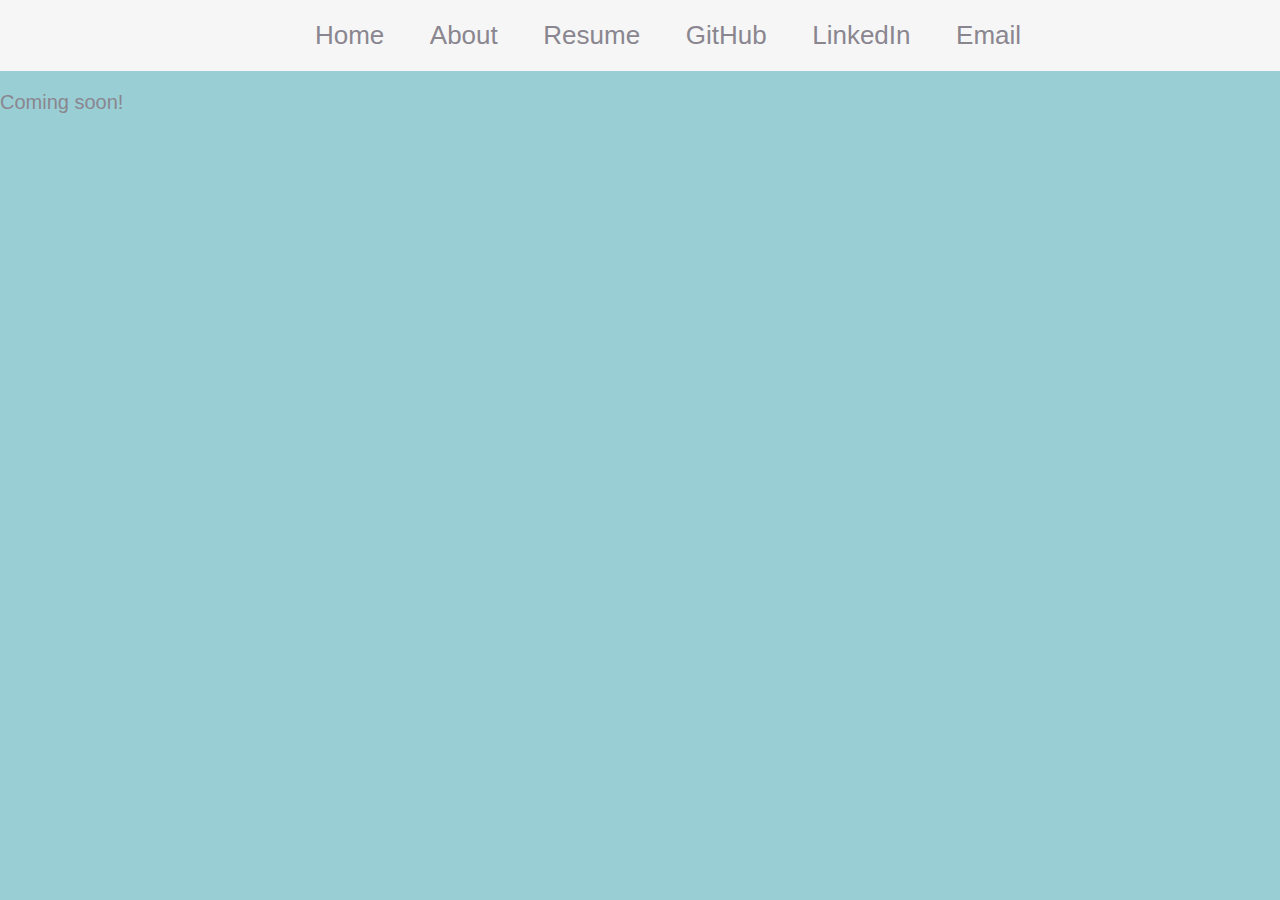
==== about.html @ a5b73c5c "Header for all pages; align stuff on homepage" ====
<!DOCTYPE html>
<html>
	<head>
		<meta charset="utf-8">
		<title>About</title>
		<link rel="stylesheet" href="main.css">
	</head>

	<body id="resume">
                <div class="header" id="stickyHeader">
                        <script src="header.js"></script>
                        <a href="/">Home</a>
                        <a href="/about.html">About</a>
                        <a href="/resume.html">Resume</a>
                        <a href="https://github.com/jsngn/" target="_blank">GitHub</a>
                        <a href="https://www.linkedin.com/in/jsngn/" target="_blank">LinkedIn</a>
                        <a href="mailto:mien.t.nguyen.22@dartmouth.edu" target="_blank">Email</a>
                </div>
                <p class="bodytxt">Coming soon!</p>
        </body>
</html>
---- main.css ----
.header {
	margin: 0px;
	padding: 20px 28px;
	width: 100%;
  	background: #f6f6f6;
	text-align: center;
}

.mainport {
	display: block;
	padding-top: 50px;
	padding-bottom: 15px;
	margin: 0px;
	width: 100%;
	text-align: center;
}

img {
	height: 504px;
	width: 378px;
	border: 5px solid #f6f6f6;
}

body {
	margin: 0px;
        background-color: #99ced4;
}

#index, #resume, #about .bodytxt {
	font-family: Verdana, Geneva, sans-serif;
	font-size: 20px;
	color: #8a8690;
}

.sticky {
        position: fixed;
        top: 0;
        width = 100%;
}

.sticky + .bodytxt {
	padding-top: 102px;
}

.mainbody {
	display: block;
        margin: 0px;
        width: 100%;
        text-align: center;
}

.header a {
	margin: 20px;
	position: relative;
	font-family: Verdana, Geneva, sans-serif;
	font-size: 26px;
	color: #8a8690;
	text-decoration: none;
}

.header a:visited {
        font-family: Verdana, Geneva, sans-serif;
        font-size: 26px;
        color: #8a8690;
}

.header a:before {
	content: "";
  	position: absolute;
  	width: 100%;
 	height: 2px;
 	bottom: 0;
  	left: 0;
 	background-color: #efb6b5;
  	visibility: hidden;
  	-webkit-transform: scaleX(0);
  	transform: scaleX(0);
  	-webkit-transition: all 0.3s ease-in-out 0s;
  	transition: all 0.3s ease-in-out 0s;
}

.header a:hover:before {
	visibility: visible;
  	-webkit-transform: scaleX(1);
 	transform: scaleX(1);
}

::-moz-selection {
  color: white;
  background: #efb6b5;
}

::selection {
  color: white;
  background: #efb6b5;
}
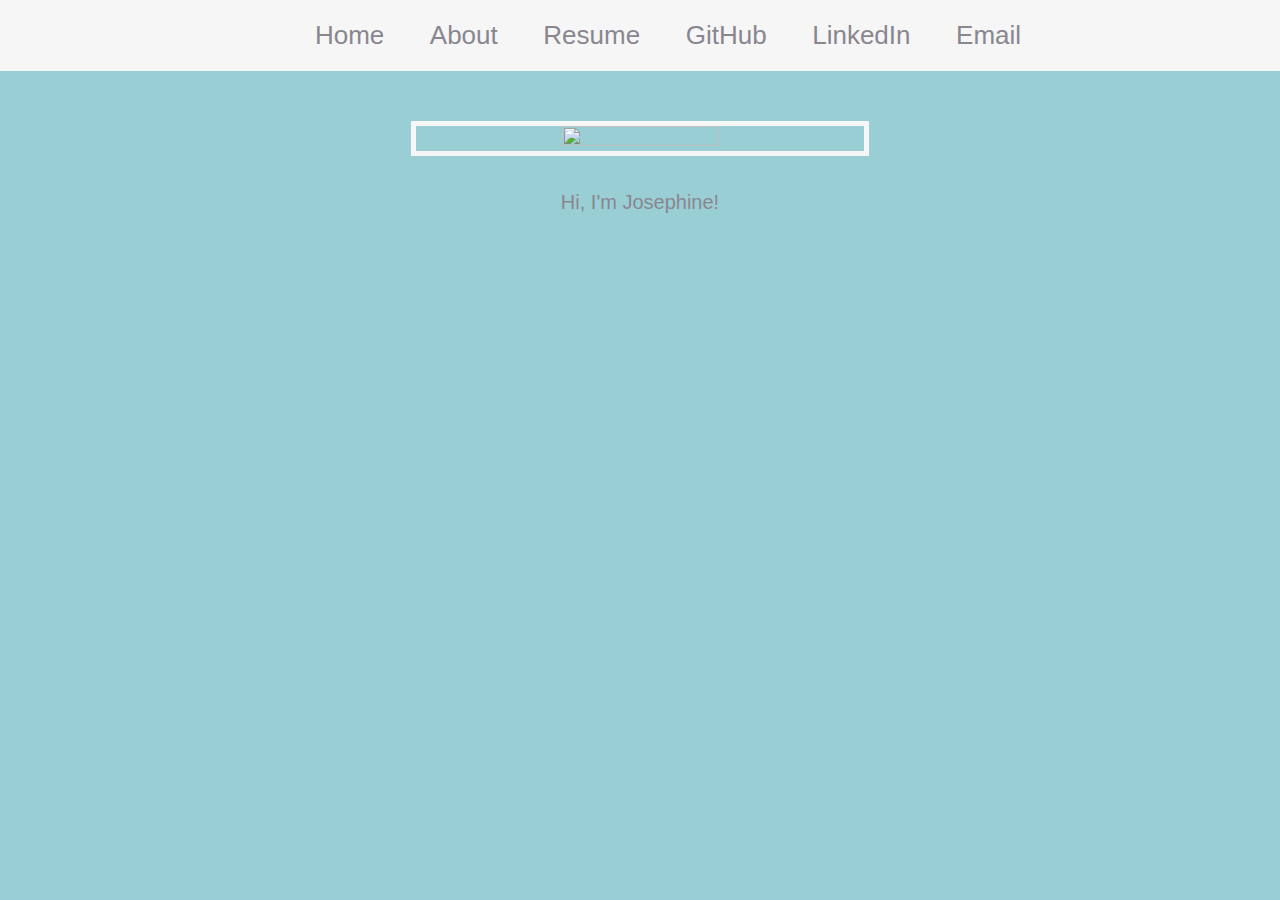
==== commit 4868b726: "Add things to about page" ====
--- a/about.html
+++ b/about.html
@@ -16,6 +16,11 @@
                         <a href="https://www.linkedin.com/in/jsngn/" target="_blank">LinkedIn</a>
                         <a href="mailto:mien.t.nguyen.22@dartmouth.edu" target="_blank">Email</a>
                 </div>
-                <p class="bodytxt">Coming soon!</p>
+		<div class="aboutport">
+                        <img src="files/aboutpic.jpg">
+                </div>
+                <div class="aboutbody">
+                        <p class="bodytxt">Hi, I'm Josephine!</p>
+		</div>
         </body>
 </html>
--- a/main.css
+++ b/main.css
@@ -6,7 +6,7 @@
 	text-align: center;
 }
 
-.mainport {
+.mainport, .aboutport {
 	display: block;
 	padding-top: 50px;
 	padding-bottom: 15px;
@@ -15,9 +15,15 @@
 	text-align: center;
 }
 
-img {
-	height: 504px;
-	width: 378px;
+.mainport img {
+	height: 20.5%;
+	width: 20.5%;
+	border: 5px solid #f6f6f6;
+}
+
+.aboutport img {
+	height: 35%;
+	width: 35%;
 	border: 5px solid #f6f6f6;
 }
 
@@ -42,7 +48,7 @@
 	padding-top: 102px;
 }
 
-.mainbody {
+.mainbody, .aboutbody {
 	display: block;
         margin: 0px;
         width: 100%;
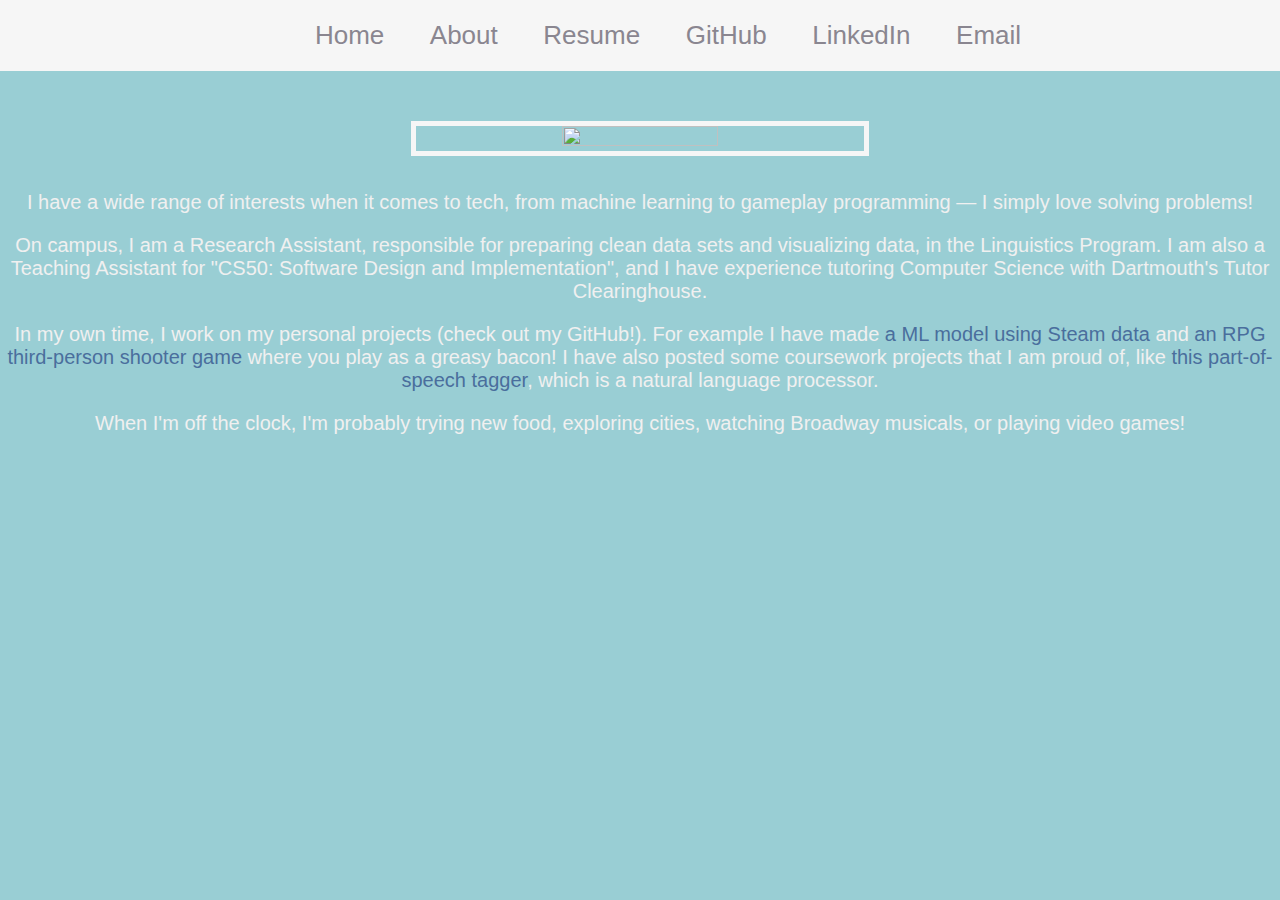
==== commit 70a6e88d: "Content for about + edit link style" ====
--- a/about.html
+++ b/about.html
@@ -20,7 +20,10 @@
                         <img src="files/aboutpic.jpg">
                 </div>
                 <div class="aboutbody">
-                        <p class="bodytxt">Hi, I'm Josephine!</p>
+			<p class="bodytxt">I have a wide range of interests when it comes to tech, from machine learning to gameplay programming — I simply love solving problems!</p>
+			<p class="bodytxt">On campus, I am a Research Assistant, responsible for preparing clean data sets and visualizing data, in the Linguistics Program. I am also a Teaching Assistant for "CS50: Software Design and Implementation", and I have experience tutoring Computer Science with Dartmouth's Tutor Clearinghouse.</p>
+			<p class="bodytxt">In my own time, I work on my personal projects (check out my GitHub!). For example I have made <a href="https://github.com/jsngn/steam-machine-learning" target="_blank">a ML model using Steam data</a> and <a href="https://github.com/jsngn/sizzling-assassin"  target="_blank">an RPG third-person shooter game</a> where you play as a greasy bacon! I have also posted some coursework projects that I am proud of, like <a href="https://github.com/jsngn/nlp-hmm" target="_blank">this part-of-speech tagger</a>, which is a natural language processor.</p>
+			<p class="bodytxt">When I'm off the clock, I'm probably trying new food, exploring cities, watching Broadway musicals, or playing video games!</p>
 		</div>
         </body>
 </html>
--- a/main.css
+++ b/main.css
@@ -35,7 +35,7 @@
 #index, #resume, #about .bodytxt {
 	font-family: Verdana, Geneva, sans-serif;
 	font-size: 20px;
-	color: #8a8690;
+	color: #f0f0f0;
 }
 
 .sticky {
@@ -55,6 +55,14 @@
         text-align: center;
 }
 
+.aboutbody a {
+	font-family: Verdana, Geneva, sans-serif;
+	position: relative;
+	font-size: 20px;
+        color: #4a6e9d;
+	text-decoration: none;
+}
+
 .header a {
 	margin: 20px;
 	position: relative;
@@ -70,7 +78,7 @@
         color: #8a8690;
 }
 
-.header a:before {
+a:before {
 	content: "";
   	position: absolute;
   	width: 100%;
@@ -85,7 +93,7 @@
   	transition: all 0.3s ease-in-out 0s;
 }
 
-.header a:hover:before {
+a:hover:before {
 	visibility: visible;
   	-webkit-transform: scaleX(1);
  	transform: scaleX(1);
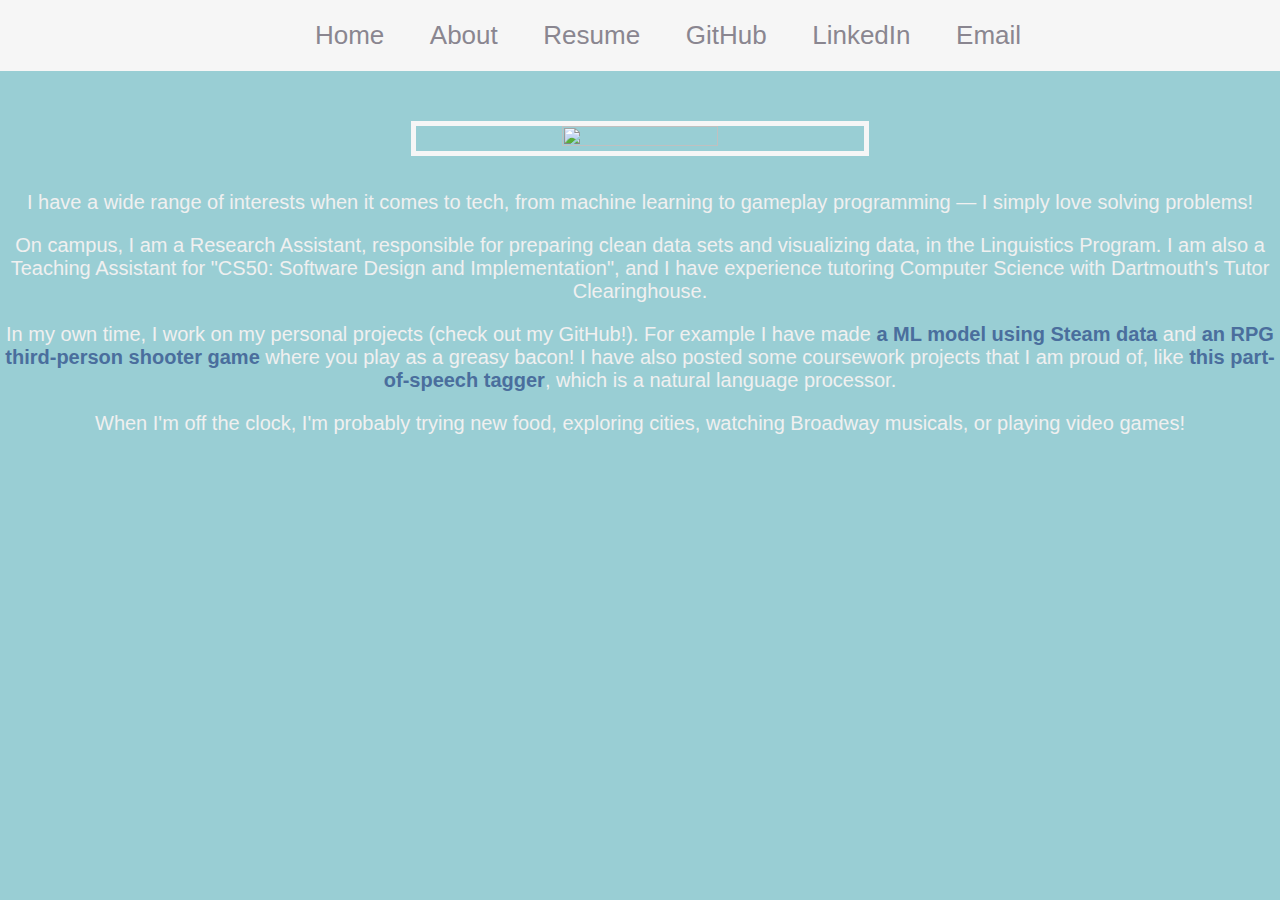
==== commit 91f270c4: "Content for about + edit link style" ====
--- a/about.html
+++ b/about.html
@@ -22,7 +22,7 @@
                 <div class="aboutbody">
 			<p class="bodytxt">I have a wide range of interests when it comes to tech, from machine learning to gameplay programming — I simply love solving problems!</p>
 			<p class="bodytxt">On campus, I am a Research Assistant, responsible for preparing clean data sets and visualizing data, in the Linguistics Program. I am also a Teaching Assistant for "CS50: Software Design and Implementation", and I have experience tutoring Computer Science with Dartmouth's Tutor Clearinghouse.</p>
-			<p class="bodytxt">In my own time, I work on my personal projects (check out my GitHub!). For example I have made <a href="https://github.com/jsngn/steam-machine-learning" target="_blank">a ML model using Steam data</a> and <a href="https://github.com/jsngn/sizzling-assassin"  target="_blank">an RPG third-person shooter game</a> where you play as a greasy bacon! I have also posted some coursework projects that I am proud of, like <a href="https://github.com/jsngn/nlp-hmm" target="_blank">this part-of-speech tagger</a>, which is a natural language processor.</p>
+			<p class="bodytxt">In my own time, I work on my personal projects (check out my GitHub!). For example I have made <b><a href="https://github.com/jsngn/steam-machine-learning" target="_blank">a ML model using Steam data</a></b> and <b><a href="https://github.com/jsngn/sizzling-assassin"  target="_blank">an RPG third-person shooter game</a></b> where you play as a greasy bacon! I have also posted some coursework projects that I am proud of, like <b><a href="https://github.com/jsngn/nlp-hmm" target="_blank">this part-of-speech tagger</a></b>, which is a natural language processor.</p>
 			<p class="bodytxt">When I'm off the clock, I'm probably trying new food, exploring cities, watching Broadway musicals, or playing video games!</p>
 		</div>
         </body>
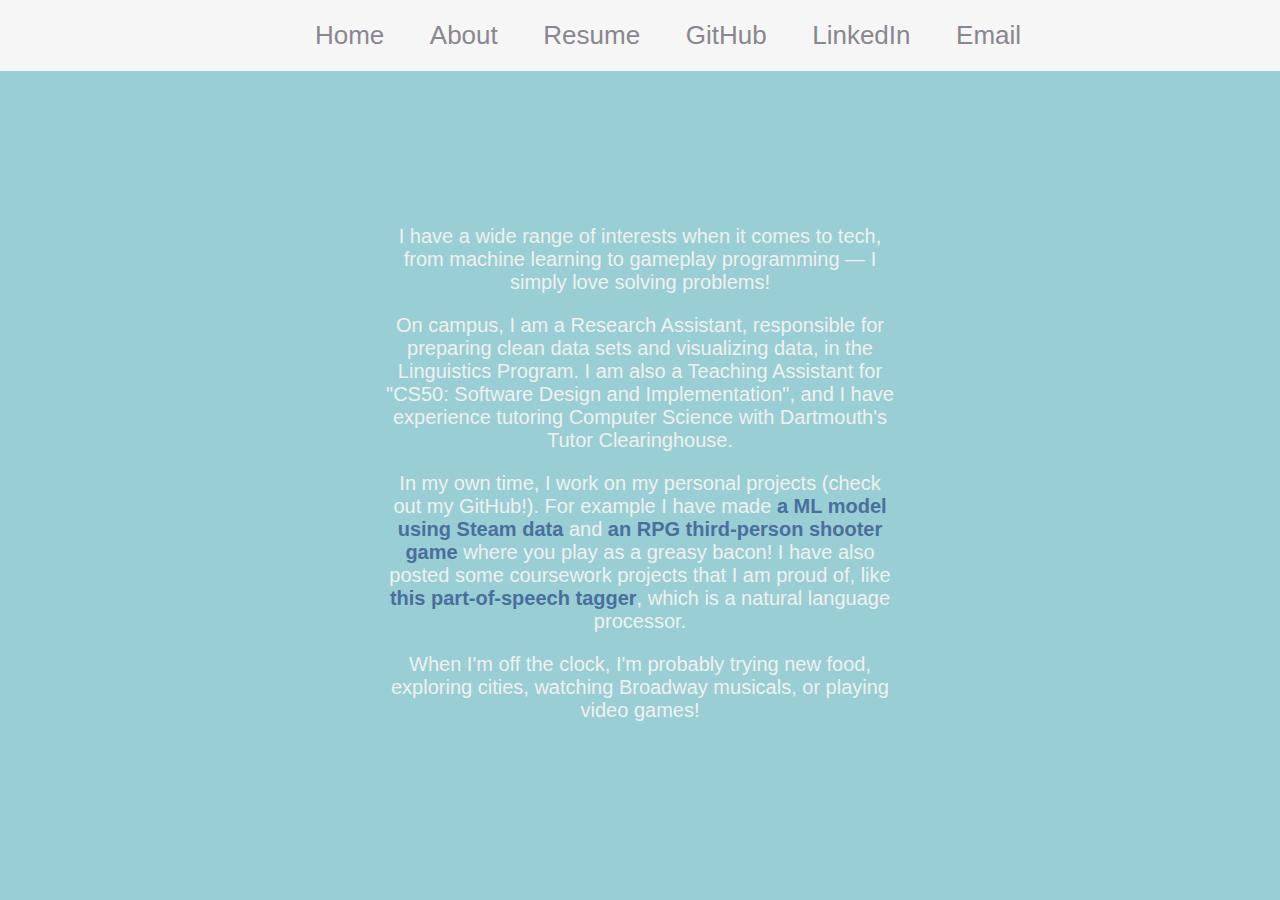
==== commit 5574c3ad: "Small design changes" ====
--- a/about.html
+++ b/about.html
@@ -16,9 +16,6 @@
                         <a href="https://www.linkedin.com/in/jsngn/" target="_blank">LinkedIn</a>
                         <a href="mailto:mien.t.nguyen.22@dartmouth.edu" target="_blank">Email</a>
                 </div>
-		<div class="aboutport">
-                        <img src="files/aboutpic.jpg">
-                </div>
                 <div class="aboutbody">
 			<p class="bodytxt">I have a wide range of interests when it comes to tech, from machine learning to gameplay programming — I simply love solving problems!</p>
 			<p class="bodytxt">On campus, I am a Research Assistant, responsible for preparing clean data sets and visualizing data, in the Linguistics Program. I am also a Teaching Assistant for "CS50: Software Design and Implementation", and I have experience tutoring Computer Science with Dartmouth's Tutor Clearinghouse.</p>
--- a/main.css
+++ b/main.css
@@ -6,9 +6,9 @@
 	text-align: center;
 }
 
-.mainport, .aboutport {
+.mainport {
 	display: block;
-	padding-top: 50px;
+	padding-top: 55px;
 	padding-bottom: 15px;
 	margin: 0px;
 	width: 100%;
@@ -18,12 +18,6 @@
 .mainport img {
 	height: 20.5%;
 	width: 20.5%;
-	border: 5px solid #f6f6f6;
-}
-
-.aboutport img {
-	height: 35%;
-	width: 35%;
 	border: 5px solid #f6f6f6;
 }
 
@@ -50,9 +44,14 @@
 
 .mainbody, .aboutbody {
 	display: block;
-        margin: 0px;
-        width: 100%;
+        margin-left: 30%;
+	margin-right: 30%;
+        width: 40%;
         text-align: center;
+}
+
+.aboutbody {
+	margin-top: 12%;
 }
 
 .aboutbody a {
@@ -78,7 +77,7 @@
         color: #8a8690;
 }
 
-a:before {
+.header a:before {
 	content: "";
   	position: absolute;
   	width: 100%;
@@ -93,7 +92,7 @@
   	transition: all 0.3s ease-in-out 0s;
 }
 
-a:hover:before {
+.header a:hover:before {
 	visibility: visible;
   	-webkit-transform: scaleX(1);
  	transform: scaleX(1);
@@ -108,3 +107,8 @@
   color: white;
   background: #efb6b5;
 }
+
+html, body {
+    max-width: 100%;
+    overflow-x: hidden;
+}
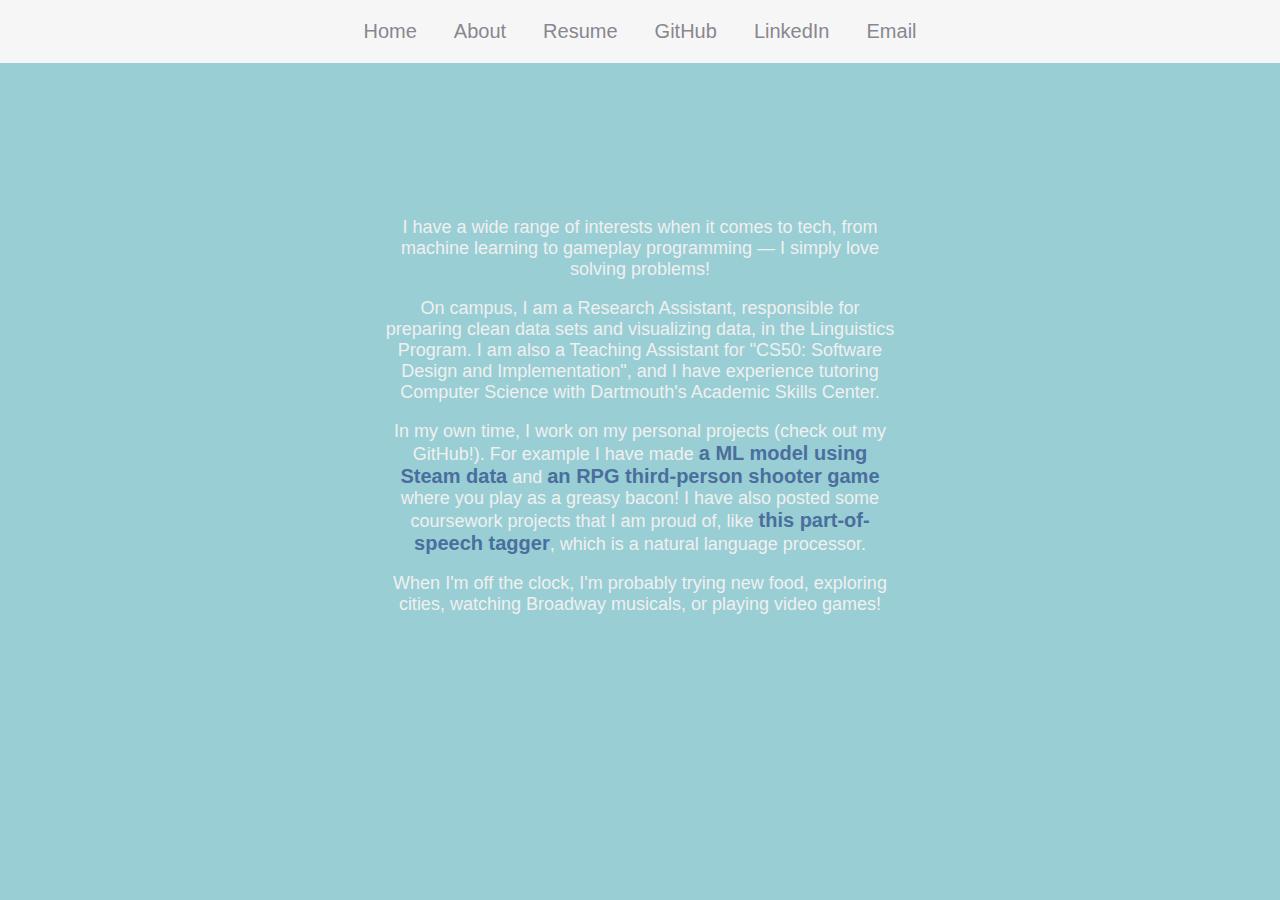
==== commit 5c43846c: "Link to updated resume + comments in css" ====
--- a/about.html
+++ b/about.html
@@ -7,18 +7,18 @@
 	</head>
 
 	<body id="resume">
-                <div class="header" id="stickyHeader">
+                <div class="header" id="stickyheader">
                         <script src="header.js"></script>
                         <a href="/">Home</a>
                         <a href="/about.html">About</a>
-                        <a href="/resume.html">Resume</a>
-                        <a href="https://github.com/jsngn/" target="_blank">GitHub</a>
+                        <a href="https://drive.google.com/file/d/1FwpOfcofkdatZsmnd3HwVT5Iwksi5ebL/view?usp=sharing" target="_blank">Resume</a>
+			<a href="https://github.com/jsngn/" target="_blank">GitHub</a>
                         <a href="https://www.linkedin.com/in/jsngn/" target="_blank">LinkedIn</a>
                         <a href="mailto:mien.t.nguyen.22@dartmouth.edu" target="_blank">Email</a>
                 </div>
                 <div class="aboutbody">
 			<p class="bodytxt">I have a wide range of interests when it comes to tech, from machine learning to gameplay programming — I simply love solving problems!</p>
-			<p class="bodytxt">On campus, I am a Research Assistant, responsible for preparing clean data sets and visualizing data, in the Linguistics Program. I am also a Teaching Assistant for "CS50: Software Design and Implementation", and I have experience tutoring Computer Science with Dartmouth's Tutor Clearinghouse.</p>
+			<p class="bodytxt">On campus, I am a Research Assistant, responsible for preparing clean data sets and visualizing data, in the Linguistics Program. I am also a Teaching Assistant for "CS50: Software Design and Implementation", and I have experience tutoring Computer Science with Dartmouth's Academic Skills Center.</p>
 			<p class="bodytxt">In my own time, I work on my personal projects (check out my GitHub!). For example I have made <b><a href="https://github.com/jsngn/steam-machine-learning" target="_blank">a ML model using Steam data</a></b> and <b><a href="https://github.com/jsngn/sizzling-assassin"  target="_blank">an RPG third-person shooter game</a></b> where you play as a greasy bacon! I have also posted some coursework projects that I am proud of, like <b><a href="https://github.com/jsngn/nlp-hmm" target="_blank">this part-of-speech tagger</a></b>, which is a natural language processor.</p>
 			<p class="bodytxt">When I'm off the clock, I'm probably trying new food, exploring cities, watching Broadway musicals, or playing video games!</p>
 		</div>
--- a/main.css
+++ b/main.css
@@ -1,11 +1,14 @@
 .header {
 	margin: 0px;
-	padding: 20px 28px;
+	padding: 20px;
+	padding-left: 0px;
+	padding-right: 0px;
 	width: 100%;
   	background: #f6f6f6;
 	text-align: center;
 }
 
+/* Container of portrait img in index */
 .mainport {
 	display: block;
 	padding-top: 55px;
@@ -15,6 +18,7 @@
 	text-align: center;
 }
 
+/* Actual portrait img */
 .mainport img {
 	height: 20.5%;
 	width: 20.5%;
@@ -24,14 +28,16 @@
 body {
 	margin: 0px;
         background-color: #99ced4;
+	text-align: center;
 }
 
 #index, #resume, #about .bodytxt {
 	font-family: Verdana, Geneva, sans-serif;
-	font-size: 20px;
+	font-size: 18px;
 	color: #f0f0f0;
 }
 
+/* Sticky header, for mobile for now */
 .sticky {
         position: fixed;
         top: 0;
@@ -47,6 +53,8 @@
         margin-left: 30%;
 	margin-right: 30%;
         width: 40%;
+	margin-bottom: 12%;
+	height: 88%;
         text-align: center;
 }
 
@@ -62,21 +70,26 @@
 	text-decoration: none;
 }
 
+.aboutbody a:hover {
+	color: #5179ad;
+}
+
 .header a {
-	margin: 20px;
+	margin: 1.25%;
 	position: relative;
 	font-family: Verdana, Geneva, sans-serif;
-	font-size: 26px;
+	font-size: 20px;
 	color: #8a8690;
 	text-decoration: none;
 }
 
 .header a:visited {
         font-family: Verdana, Geneva, sans-serif;
-        font-size: 26px;
+        font-size: 20px;
         color: #8a8690;
 }
 
+/* Animated underline in header links upon hover */
 .header a:before {
 	content: "";
   	position: absolute;
@@ -98,6 +111,7 @@
  	transform: scaleX(1);
 }
 
+/* Highlight turns text white & highlight pink */
 ::-moz-selection {
   color: white;
   background: #efb6b5;
@@ -108,7 +122,7 @@
   background: #efb6b5;
 }
 
+/* Prevent scroll */
 html, body {
-    max-width: 100%;
-    overflow-x: hidden;
+    overflow: hidden;
 }
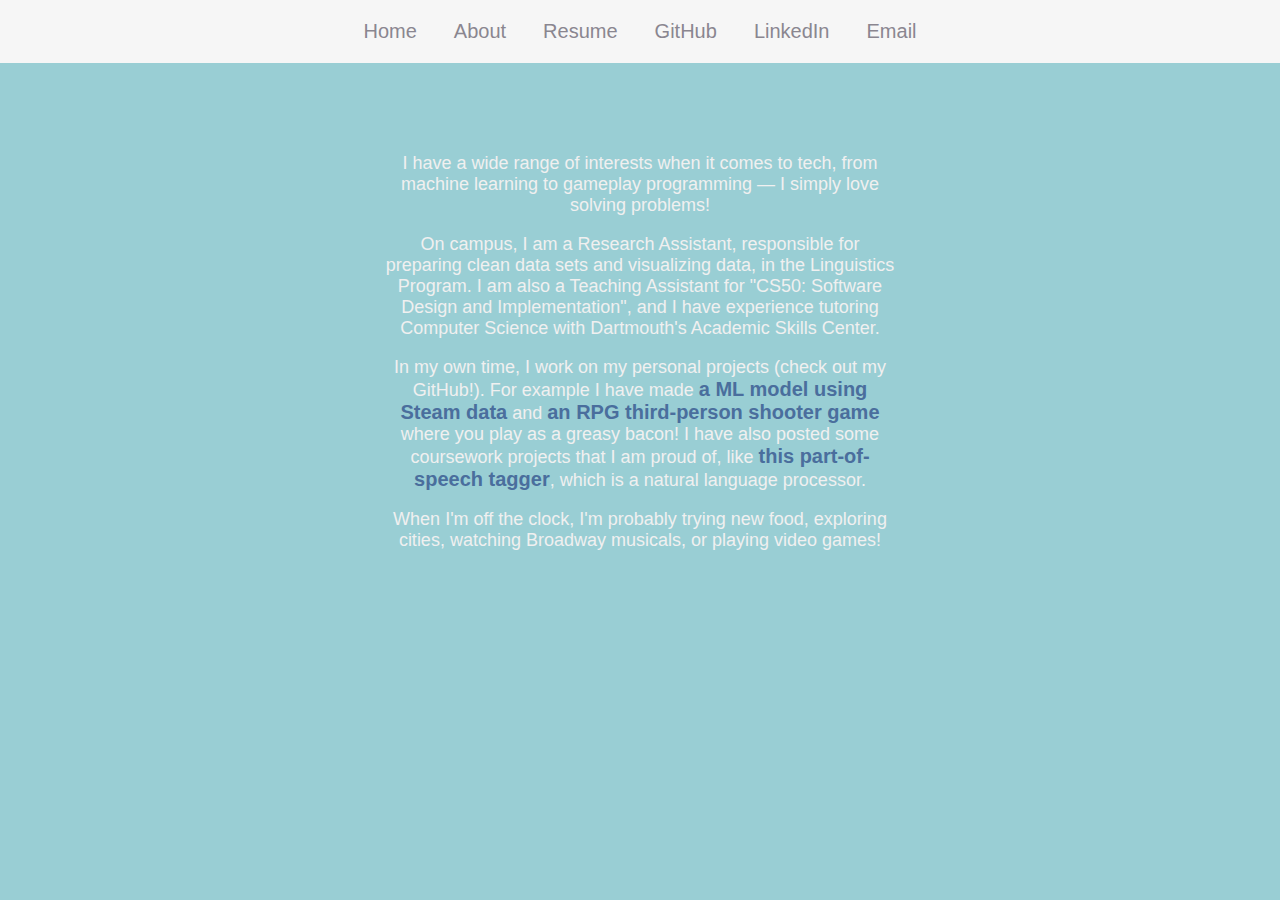
==== commit f33376d3: "Fix About page spacing + add cute icon" ====
--- a/about.html
+++ b/about.html
@@ -4,6 +4,23 @@
 		<meta charset="utf-8">
 		<title>About</title>
 		<link rel="stylesheet" href="main.css">
+		<link rel="apple-touch-icon" sizes="57x57" href="/apple-icon-57x57.png">
+                <link rel="apple-touch-icon" sizes="60x60" href="/apple-icon-60x60.png">
+                <link rel="apple-touch-icon" sizes="72x72" href="/apple-icon-72x72.png">
+                <link rel="apple-touch-icon" sizes="76x76" href="/apple-icon-76x76.png">
+                <link rel="apple-touch-icon" sizes="114x114" href="/apple-icon-114x114.png">
+                <link rel="apple-touch-icon" sizes="120x120" href="/apple-icon-120x120.png">
+                <link rel="apple-touch-icon" sizes="144x144" href="/apple-icon-144x144.png">
+                <link rel="apple-touch-icon" sizes="152x152" href="/apple-icon-152x152.png">
+                <link rel="apple-touch-icon" sizes="180x180" href="/apple-icon-180x180.png">
+                <link rel="icon" type="image/png" sizes="192x192"  href="/android-icon-192x192.png">
+                <link rel="icon" type="image/png" sizes="32x32" href="/favicon-32x32.png">
+                <link rel="icon" type="image/png" sizes="96x96" href="/favicon-96x96.png">
+                <link rel="icon" type="image/png" sizes="16x16" href="/favicon-16x16.png">
+                <link rel="manifest" href="/manifest.json">
+                <meta name="msapplication-TileColor" content="#ffffff">
+                <meta name="msapplication-TileImage" content="/ms-icon-144x144.png">
+                <meta name="theme-color" content="#ffffff">
 	</head>
 
 	<body id="resume">
--- a/main.css
+++ b/main.css
@@ -59,7 +59,7 @@
 }
 
 .aboutbody {
-	margin-top: 12%;
+	margin-top: 7%;
 }
 
 .aboutbody a {
